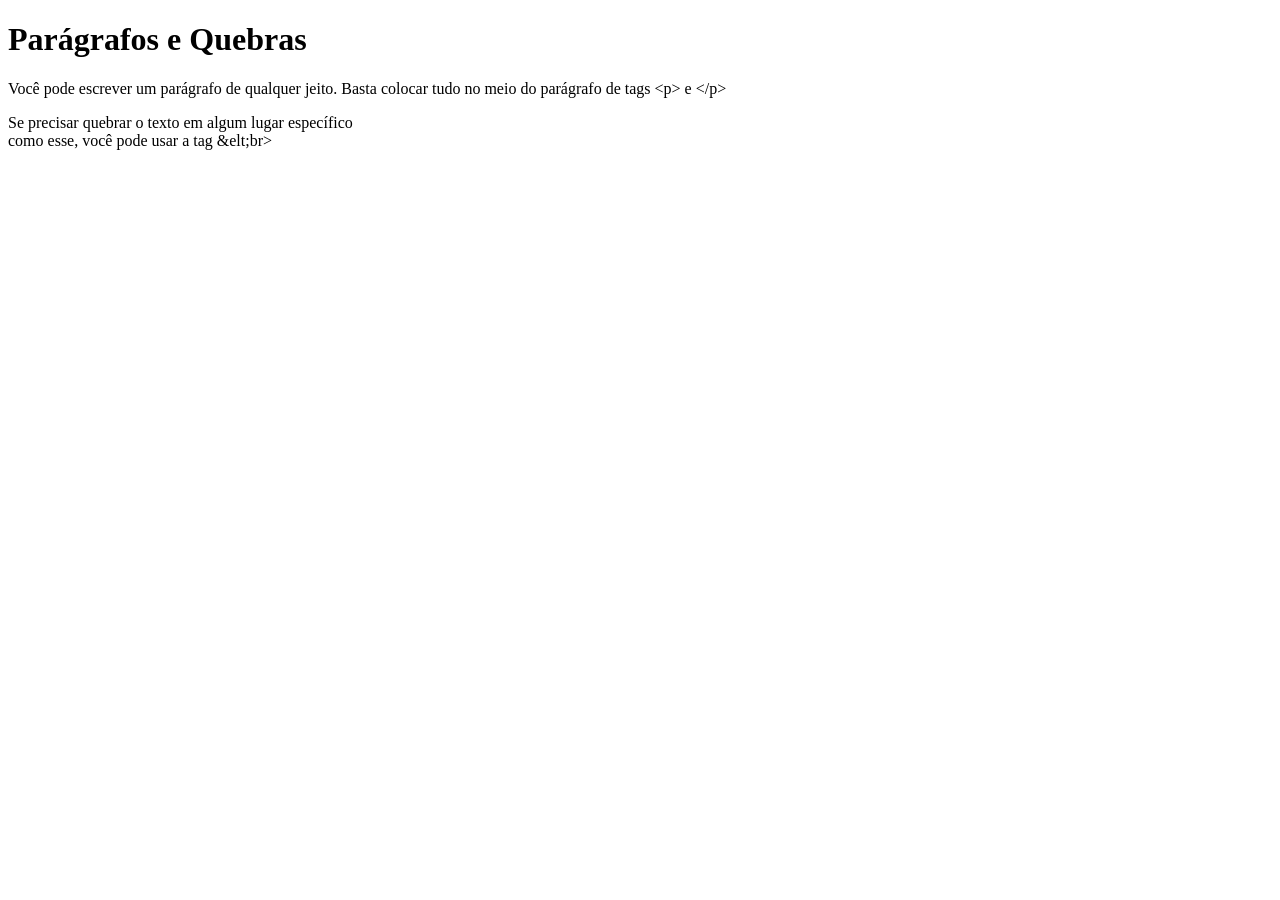
==== index.html @ 18b3a755 "index.html" ====
<!DOCTYPE html>
<html lang="pt-br">
<head>
    <meta charset="UTF-8">
    <meta name="viewport" content="width=device-width, initial-scale=1.0">

    <title>Documentos</title>
</head>
<body >
    <h1 >Parágrafos e Quebras</h1>
    <p>Você pode escrever
        um parágrafo 
        de qualquer jeito.
        Basta colocar tudo no meio do parágrafo de tags &lt;p&gt; e &lt;/p&gt;
    </p>

    <p>Se precisar quebrar
        o texto em algum lugar
        específico <br> como esse,
        você pode usar a tag &elt;br&gt;
        </p>
</body>
</html>
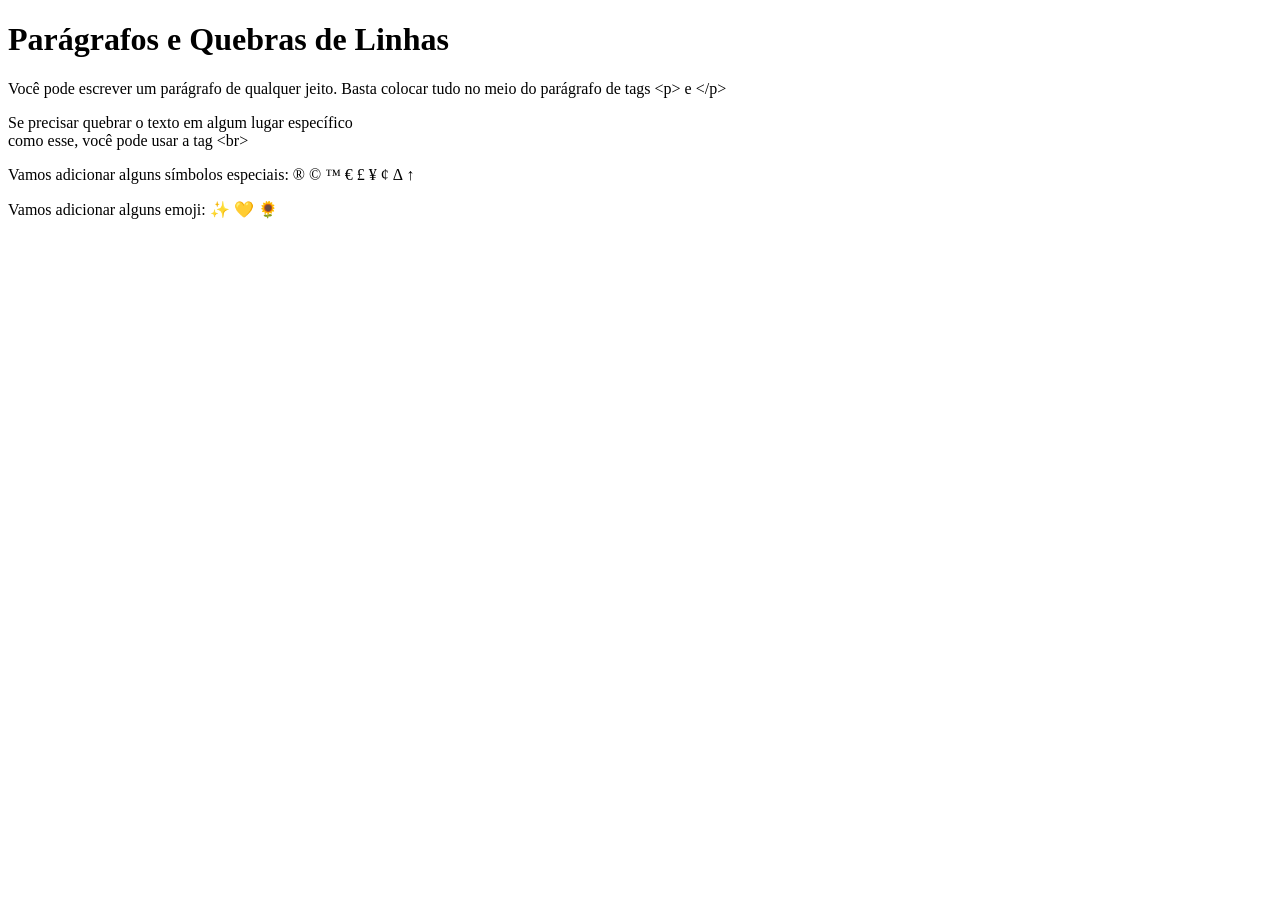
==== commit c95cfe90: "inicial" ====
--- a/index.html
+++ b/index.html
@@ -4,20 +4,36 @@
     <meta charset="UTF-8">
     <meta name="viewport" content="width=device-width, initial-scale=1.0">
 
-    <title>Documentos</title>
+    <title>Parágrafos</title>
 </head>
 <body >
-    <h1 >Parágrafos e Quebras</h1>
+    <h1 >Parágrafos e Quebras de Linhas</h1>
     <p>Você pode escrever
         um parágrafo 
         de qualquer jeito.
-        Basta colocar tudo no meio do parágrafo de tags &lt;p&gt; e &lt;/p&gt;
+        Basta colocar tudo no meio do parágrafo de tags &lt;p&gt; e &lt;/p&gt; <!--MENOR QUE / MAIOR QUE-->
     </p>
 
     <p>Se precisar quebrar
         o texto em algum lugar
-        específico <br> como esse,
-        você pode usar a tag &elt;br&gt;
+        específico<br>como esse,
+        você pode usar a tag &lt;br&gt; <!-- LESDDTHAN / GREATER THAN -->
+        </p>
+        <p> Vamos adicionar alguns símbolos especiais:
+            &reg;
+            &copy;
+            &trade;
+            &euro;
+            &pound;
+            &yen;
+            &cent;
+            &Delta;
+            &uparrow; 
+        </p>
+        <p>Vamos adicionar alguns emoji:
+            &#x2728;
+            &#x1F49B;
+            &#x1F33B;
         </p>
 </body>
 </html>
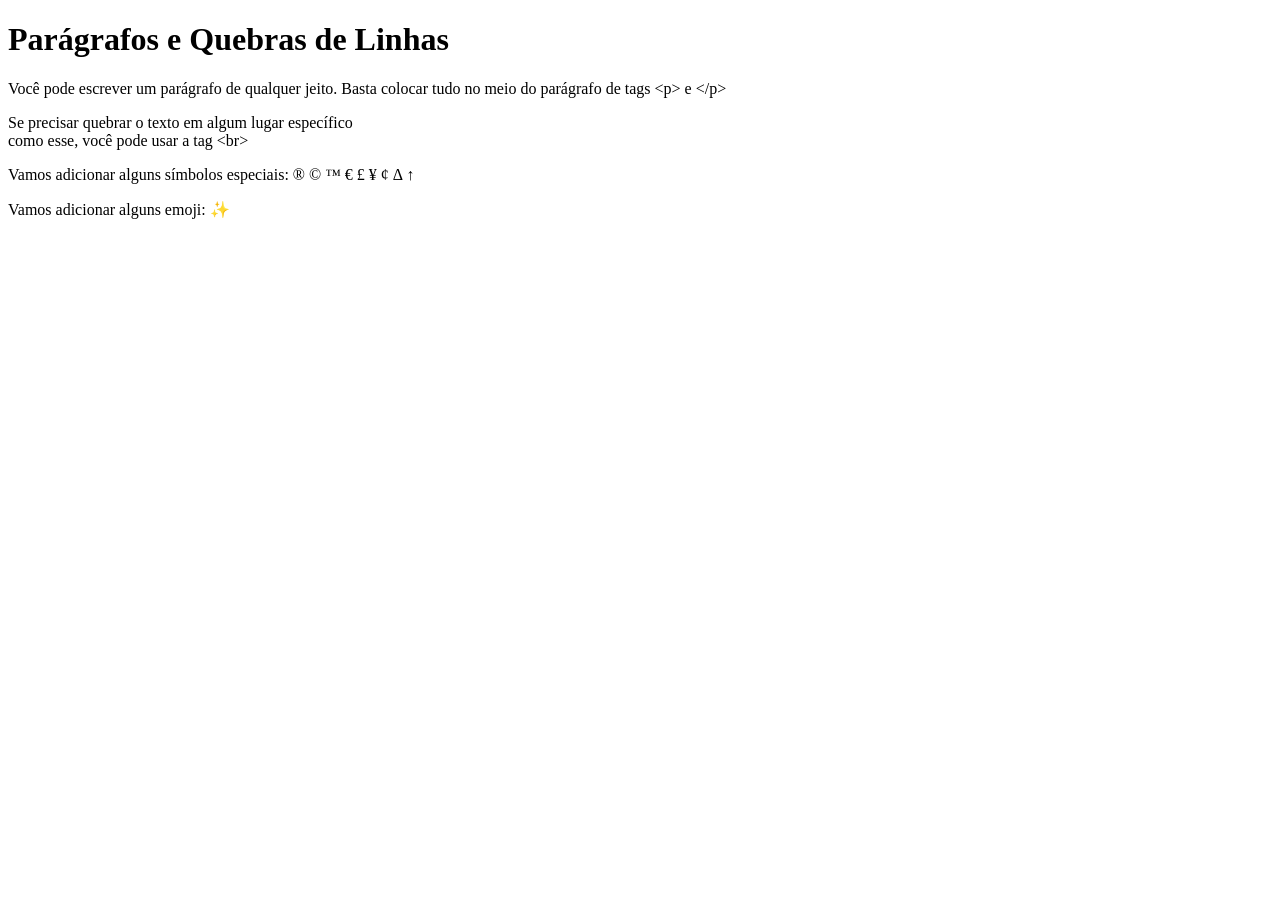
==== commit 8d781a06: "Update index.html" ====
--- a/index.html
+++ b/index.html
@@ -1,40 +1,39 @@
-<!DOCTYPE html>
-<html lang="pt-br">
-<head>
-    <meta charset="UTF-8">
-    <meta name="viewport" content="width=device-width, initial-scale=1.0">
-
-    <title>Parágrafos</title>
-</head>
-<body >
-    <h1 >Parágrafos e Quebras de Linhas</h1>
-    <p>Você pode escrever
-        um parágrafo 
-        de qualquer jeito.
-        Basta colocar tudo no meio do parágrafo de tags &lt;p&gt; e &lt;/p&gt; <!--MENOR QUE / MAIOR QUE-->
-    </p>
-
-    <p>Se precisar quebrar
-        o texto em algum lugar
-        específico<br>como esse,
-        você pode usar a tag &lt;br&gt; <!-- LESDDTHAN / GREATER THAN -->
-        </p>
-        <p> Vamos adicionar alguns símbolos especiais:
-            &reg;
-            &copy;
-            &trade;
-            &euro;
-            &pound;
-            &yen;
-            &cent;
-            &Delta;
-            &uparrow; 
-        </p>
-        <p>Vamos adicionar alguns emoji:
-            &#x2728;
-            &#x1F49B;
-            &#x1F33B;
-        </p>
-</body>
-</html>
-
+<!DOCTYPE html>
+<html lang="pt-br">
+<head>
+    <meta charset="UTF-8">
+    <meta name="viewport" content="width=device-width, initial-scale=1.0">
+
+    <title>Parágrafos</title>
+</head>
+<body >
+    <h1 >Parágrafos e Quebras de Linhas</h1>
+    <p>Você pode escrever
+        um parágrafo 
+        de qualquer jeito.
+        Basta colocar tudo no meio do parágrafo de tags &lt;p&gt; e &lt;/p&gt; <!--MENOR QUE / MAIOR QUE-->
+    </p>
+
+    <p>Se precisar quebrar
+        o texto em algum lugar
+        específico<br>como esse,
+        você pode usar a tag &lt;br&gt; <!-- LESS THAN / GREATER THAN -->
+        </p>
+        <p> Vamos adicionar alguns símbolos especiais:
+            &reg;
+            &copy;
+            &trade;
+            &euro;
+            &pound;
+            &yen;
+            &cent;
+            &Delta;
+            &uparrow; 
+        </p>
+        <p>Vamos adicionar alguns emoji:
+            &#x2728;
+        </p>
+</body>
+</html>
+
+
